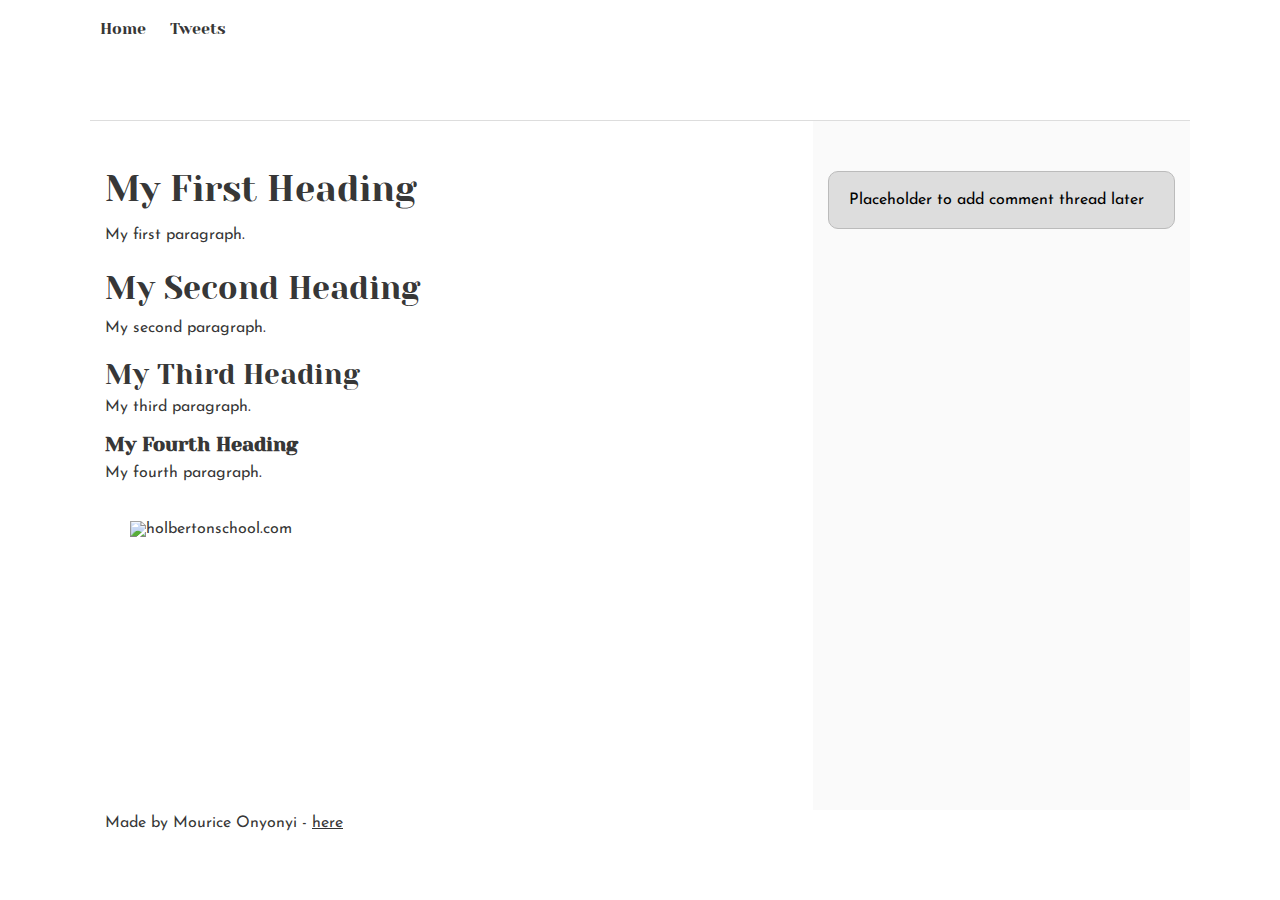
==== css_basic/index.html @ d2dd955a "HTML & CSS Basics." ====
<!DOCTYPE html>
<html lang="en">
  <head>
    <meta charset="utf-8" />
    <meta http-equiv="X-UA-Compatible" content="IE=edge" />
    <title>Page Title</title>
    <meta name="viewport" content="width=device-width, initial-scale=1" />
    <link rel="stylesheet" type="text/css" media="screen" href="main.css" />
    <link href="base.css" rel="stylesheet" />
    <link href="styles.css" rel="stylesheet" />
    <script src="main.js"></script>
  </head>
  <body class="works_on_smartphone">
    <header>
      <ul>
        <li><a href="index.html">Home</a></li>
        <li><a href="tweets.html">Tweets</a></li>
      </ul>
    </header>
    <main>
      <article>
        <h1>My First Heading</h1>
        <p>My first paragraph.</p>
        <h2>My Second Heading</h2>
        <p>My second paragraph.</p>
        <h3>My Third Heading</h3>
        <p>My third paragraph.</p>
        <h4>My Fourth Heading</h4>
        <p>My fourth paragraph.</p>
        <img
          id="borderimg"
          src="https://www.holbertonschool.com/holberton-logo.png"
          alt="holbertonschool.com"
          width="104"
          height="142"
        />
      </article>
      <aside>
        <p>Placeholder to add comment thread later</p>
      </aside>
    </main>
    <footer>
      <p>
        Made by Mourice Onyonyi -
        <a href="https://twitter.com/OnyonyiMaurice" target="_blank">here</a>
      </p>
    </footer>
  </body>
</html>
---- css_basic/base.css ----
/* Importing webfonts */
/* (If you're learning CSS, you should disregard that) */

@import url(https://fonts.googleapis.com/css?family=Yeseva+One);
@import url(https://fonts.googleapis.com/css?family=Josefin+Sans:400,700,700italic,400italic);


/* CSS reset rules */

html, body {
	height: 100%;
	min-height: 100%;
}
html, body, div, span, applet, object, iframe,
h1, h2, h3, h4, h5, h6, p, blockquote, pre,
a, abbr, acronym, address, big, cite, code,
del, dfn, img, ins, kbd, q, s, samp,
small, strike, sub, sup, tt, var,
b, u, i, center,
dl, dt, dd,
fieldset, form, label, legend,
table, caption, tbody, tfoot, thead, tr, th, td,
article, aside, canvas, details, embed, 
figure, figcaption, footer, header, hgroup, 
menu, nav, output, ruby, section, summary,
time, mark, audio, video {
	margin: 0;
	padding: 0;
	border: 0;
	font-size: 100%;
	font: inherit;
	vertical-align: baseline;
}
/* HTML5 display-role reset for older browsers */
article, aside, details, figcaption, figure, 
footer, header, hgroup, menu, nav, section {
	display: block;
}
body {
	line-height: 1;
}
blockquote, q {
	quotes: none;
}
blockquote:before, blockquote:after,
q:before, q:after {
	content: '';
	content: none;
}
table {
	border-collapse: collapse;
	border-spacing: 0;
}


/* Fonts and colors */

body {
	font-family: 'Josefin Sans', serif;
	color: rgba(0, 0, 0, 0.8);
}
h1, h2, h3, h4, h5, h6, header {
	font-family: 'Yeseva One', sans-serif;
}
article {
}
header {
	border-bottom: 1px solid rgb(221,221,221);
	transition: border-bottom-color 1s ease;
}
header a {
	color: rgba(0, 0, 0, 0.8);
}
aside {
	background: #FAFAFA;
}
aside p {
	border: 1px solid #bbb;
	background: #ddd;
	color: black;
}
footer a {
	color: rgba(0, 0, 0, 0.8);
}
a {
	color: #F80002;
}


/* Positioning and margins */

@media (min-width: 1100px) {
	body {
		width: 1100px;
		margin: 0 auto;
	}
}

article {
	padding: 50px 15px;
}
article > *:first-child {
	margin-top: 0;
}
aside {
	padding: 50px 15px;
}
header .right {
	float: right;
	margin: 0 10px 15px;
}


/* Header */
header {
	padding: 20px 0;
	height: 80px;
}
header ul {
	list-style: none;
	margin: 0;
	padding: 0;
}
header li {
	display: inline;
	vertical-align:middle;
}
header li:first-child {
	margin: 0;
}
header li a {
	margin: 0 10px;
}
header li.logo {
	font-size: 36px;
}
header a {
	text-decoration: none;
}


/* Aside */

aside p {
	border-radius: 10px;
	padding: 20px 20px;
}


/* Footer */

footer {
	padding: 5px 15px;
	height: 80px;
}


/* Text styles and margins */

p {
	margin-bottom: 15px;
}
h1 {
	font-size: 36px;
	margin: 40px 0 20px;
}
h2 {
	font-size: 32px;
	margin: 30px 0 15px;
}
h3 {
	font-size: 28px;
	margin: 25px 0 10px;
}
h4 {
	font-size: 20px;
	font-weight: bold;
	margin: 20px 0 10px;
}
h5 {
	font-size: 18px;
	font-weight: bold;
	margin: 15px 0 10px;
}
h6 {
	font-weight: bold;
	margin: 5px 0;
}

@media (max-width: 800px) {
  body.works_on_smartphone {
  	display: block;
  }
  body.works_on_smartphone main {
  	display: block;
  }
  header .right {
  	float: none;
  }
}
---- css_basic/styles.css ----
body, main{
    display: flex;
}

body{
    flex-direction: column;
}

main{
    flex-direction: row;
    flex:auto;
}

article{
    flex: 2;
    overflow-y: auto;
}

aside{
    flex: 1;
    overflow-y: auto;
}

#borderimg { 
    border: 10px solid transparent;
    padding: 15px;
}
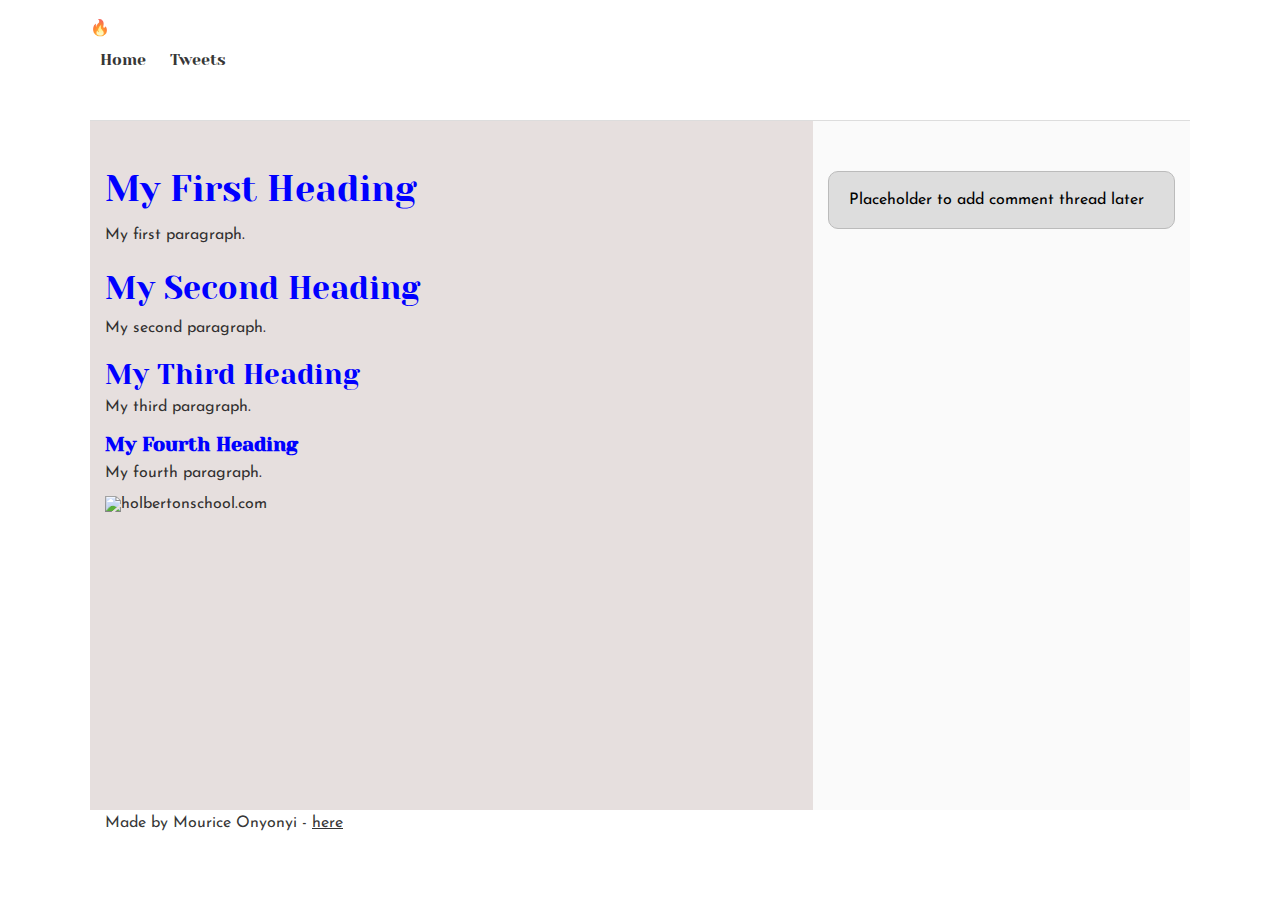
==== commit 831c7935: "Task 3: Some more styling." ====
--- a/css_basic/index.html
+++ b/css_basic/index.html
@@ -13,6 +13,7 @@
   <body class="works_on_smartphone">
     <header>
       <ul>
+        <li><p class="logo">&#128293;</p></li>
         <li><a href="index.html">Home</a></li>
         <li><a href="tweets.html">Tweets</a></li>
       </ul>
--- a/css_basic/base.css
+++ b/css_basic/base.css
@@ -63,6 +63,7 @@
 	font-family: 'Yeseva One', sans-serif;
 }
 article {
+    background-color: #E6DFDE;
 }
 header {
 	border-bottom: 1px solid rgb(221,221,221);
--- a/css_basic/styles.css
+++ b/css_basic/styles.css
@@ -21,7 +21,6 @@
     overflow-y: auto;
 }
 
-#borderimg { 
-    border: 10px solid transparent;
-    padding: 15px;
-}   
+h1, h2, h3, h4, h5, h6 {
+    color: blue;
+}
